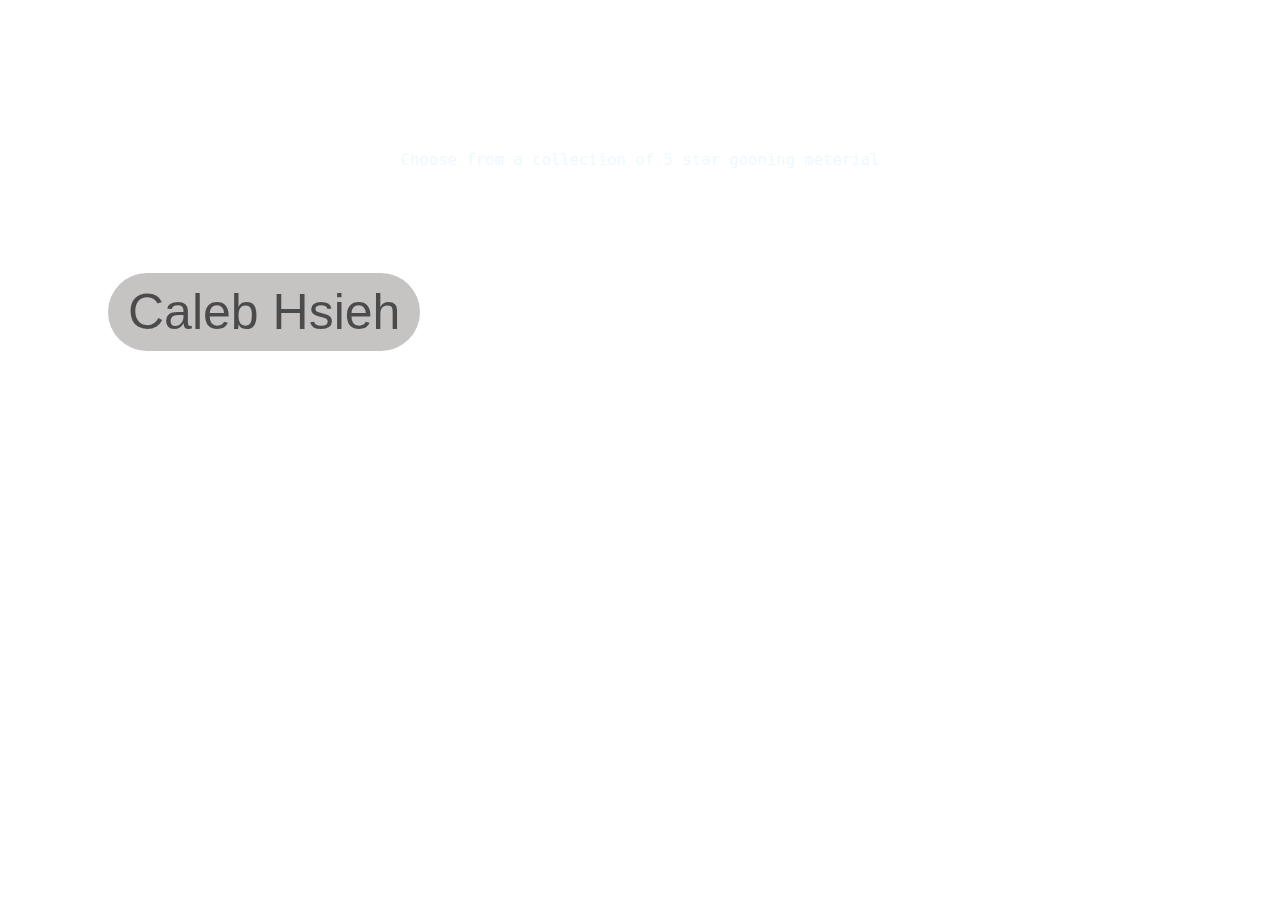
==== index.html @ 748c04d9 "Update index.html" ====
<!DOCTYPE html>
<head>
  <h1 class="title">GoonHub</h1>
  <link rel="stylesheet" type = "text/css" href="https://nahug4.github.io/GoonHub/style.css" />
</head>
<button id="caleb">Caleb Hsieh</button>

<script src="script.js"></script>
<body>
  <p class="main-text">Choose from a collection of 5 star gooning meterial</p>
</body>
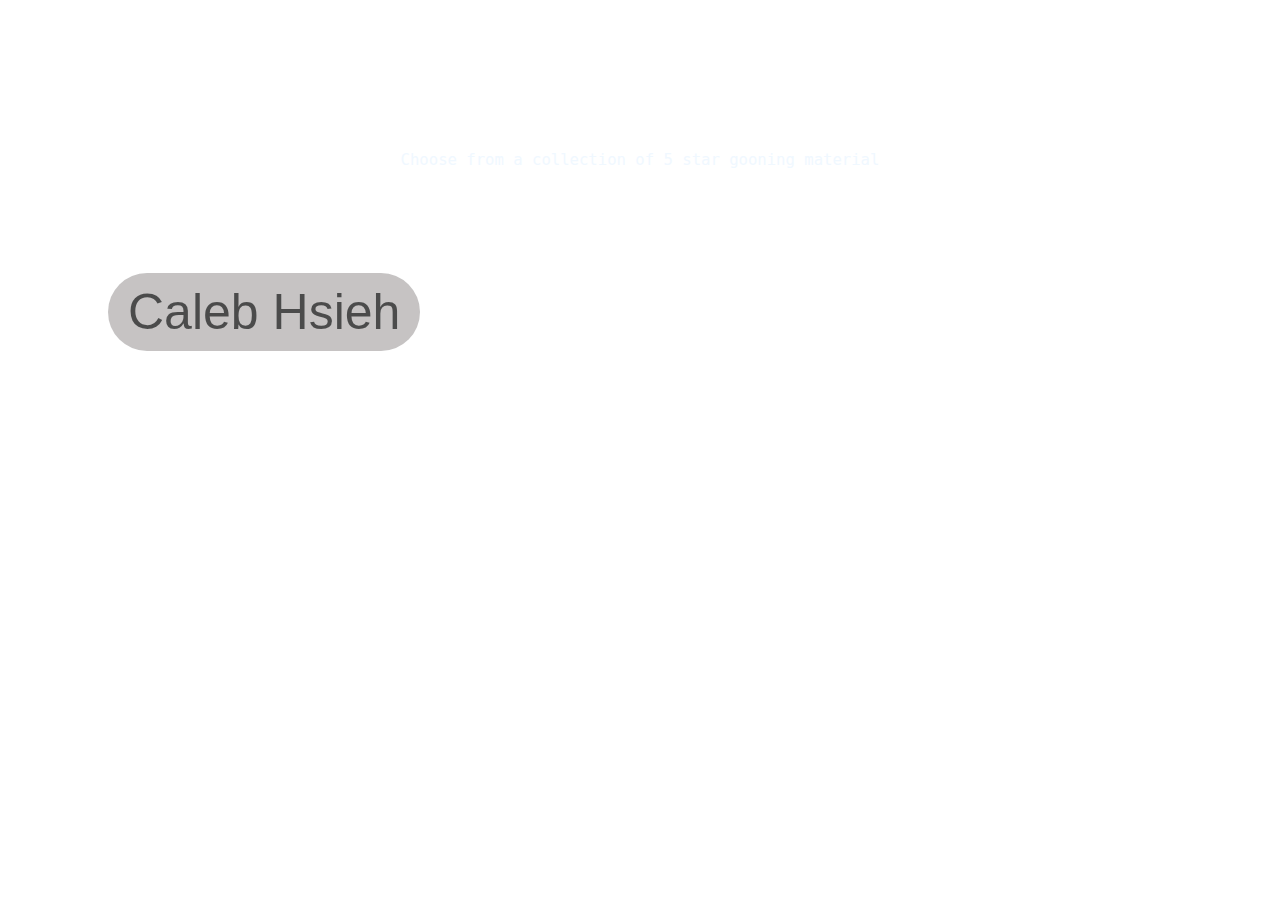
==== commit f8416c93: "Update index.html" ====
--- a/index.html
+++ b/index.html
@@ -7,5 +7,5 @@
 
 <script src="script.js"></script>
 <body>
-  <p class="main-text">Choose from a collection of 5 star gooning meterial</p>
+  <p class="main-text">Choose from a collection of 5 star gooning material</p>
 </body>
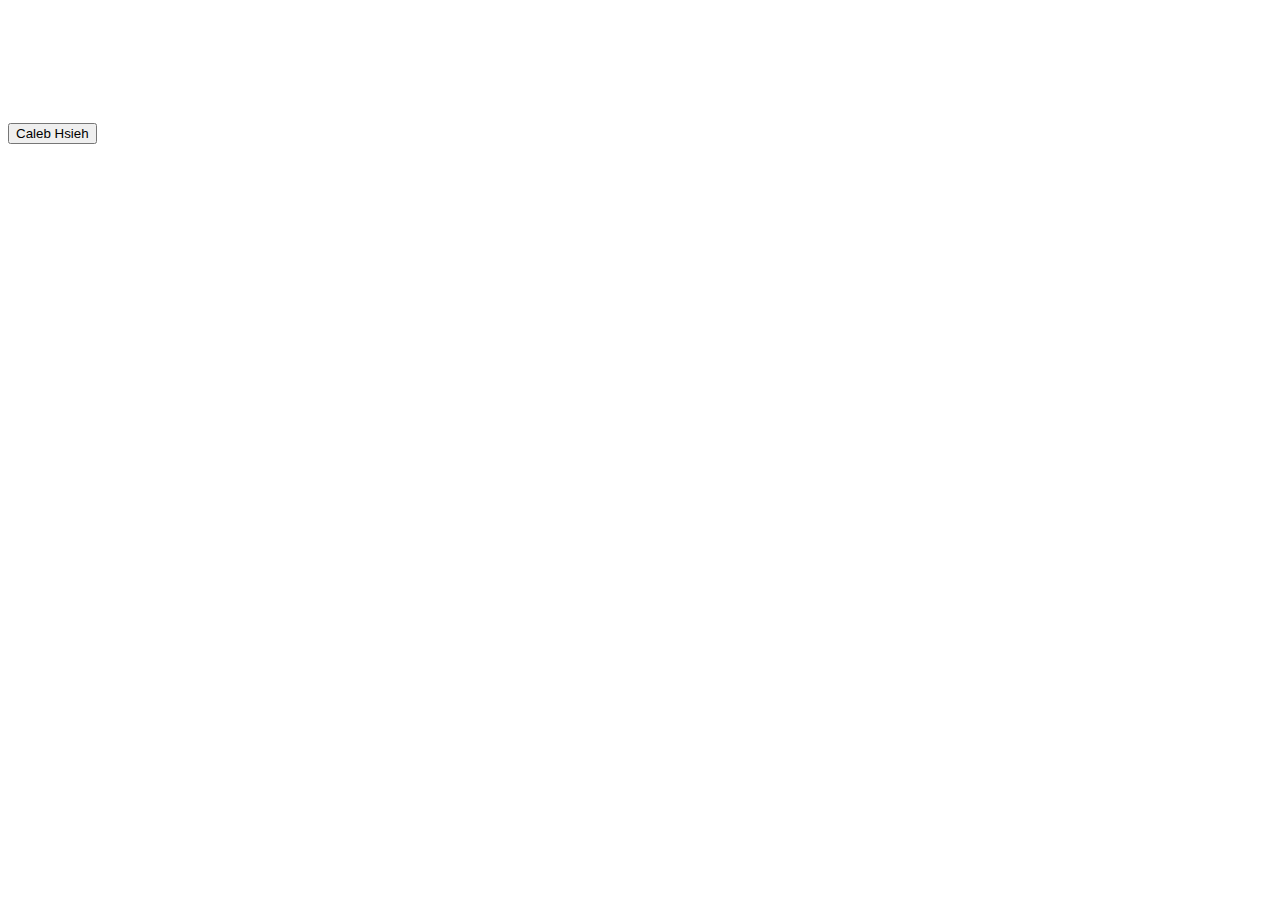
==== commit 547e12d2: "Update index.html" ====
--- a/index.html
+++ b/index.html
@@ -3,7 +3,7 @@
   <h1 class="title">GoonHub</h1>
   <link rel="stylesheet" type = "text/css" href="https://nahug4.github.io/GoonHub/style.css" />
 </head>
-<button id="caleb">Caleb Hsieh</button>
+<button id="buttons">Caleb Hsieh</button>
 
 <script src="script.js"></script>
 <body>
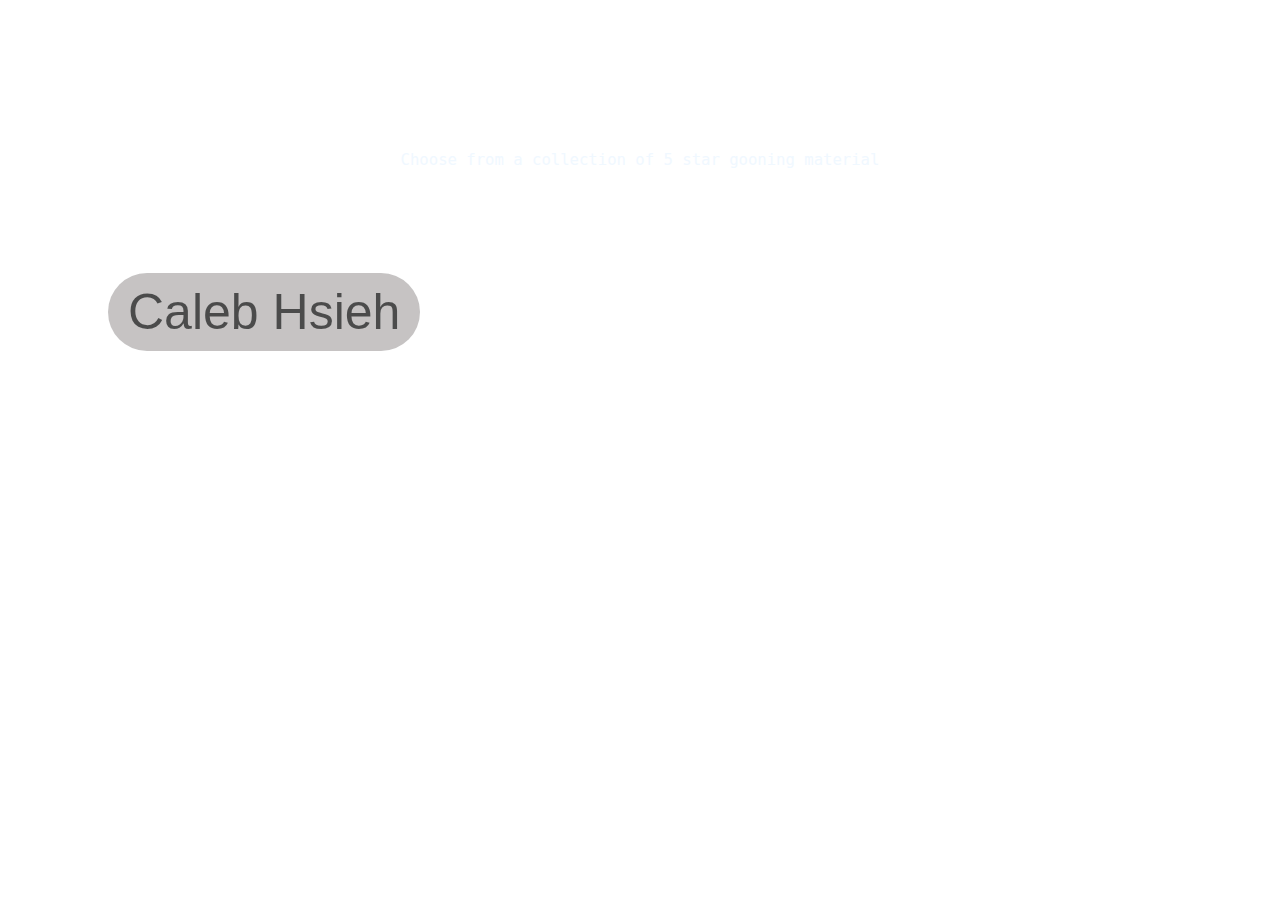
==== commit e974e981: "Update index.html" ====
--- a/index.html
+++ b/index.html
@@ -3,7 +3,7 @@
   <h1 class="title">GoonHub</h1>
   <link rel="stylesheet" type = "text/css" href="https://nahug4.github.io/GoonHub/style.css" />
 </head>
-<button id="buttons">Caleb Hsieh</button>
+<button id="caleb">Caleb Hsieh</button>
 
 <script src="script.js"></script>
 <body>
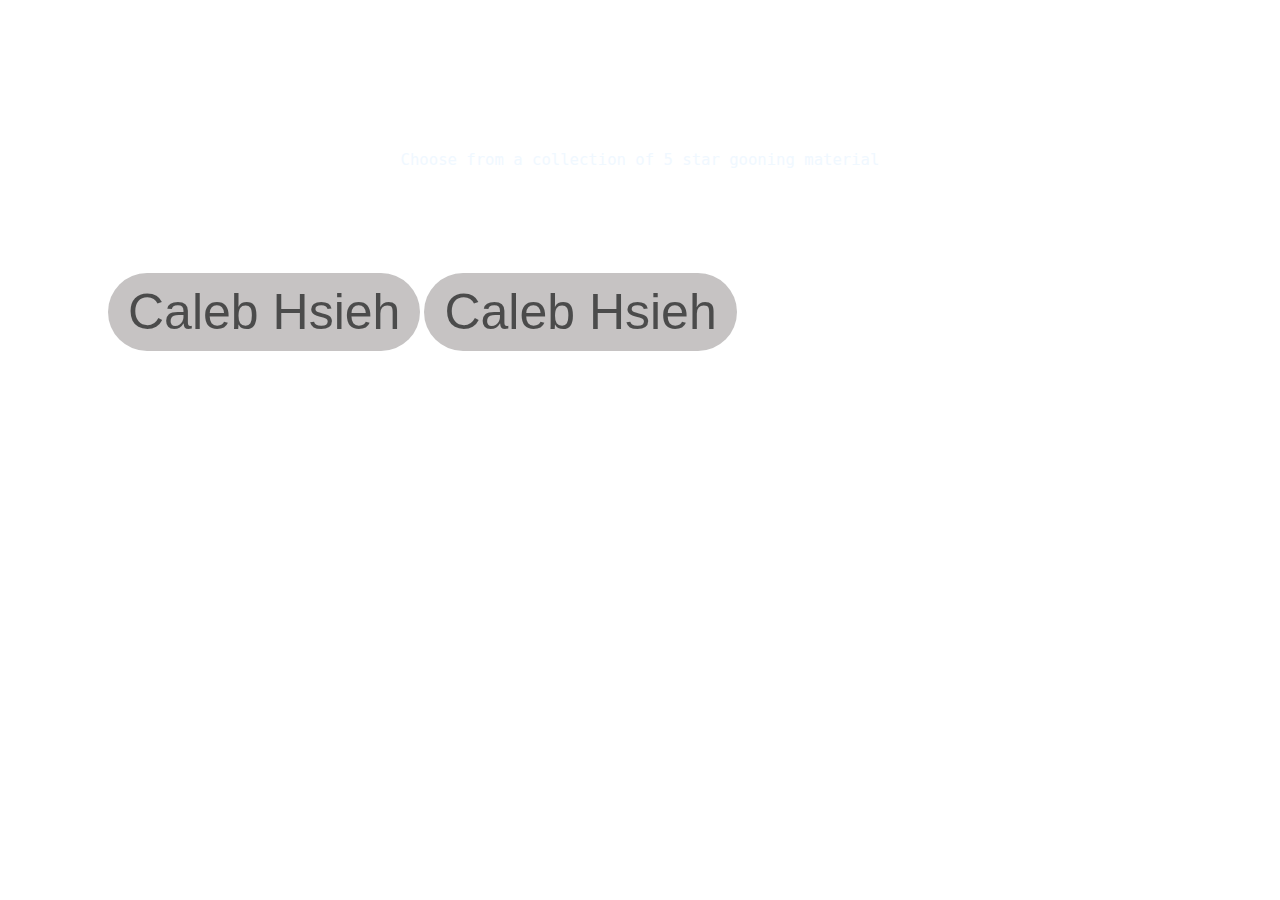
==== commit 8df09ea8: "Update index.html" ====
--- a/index.html
+++ b/index.html
@@ -4,6 +4,8 @@
   <link rel="stylesheet" type = "text/css" href="https://nahug4.github.io/GoonHub/style.css" />
 </head>
 <button id="caleb">Caleb Hsieh</button>
+<button id="caleb">Caleb Hsieh</button>
+
 
 <script src="script.js"></script>
 <body>
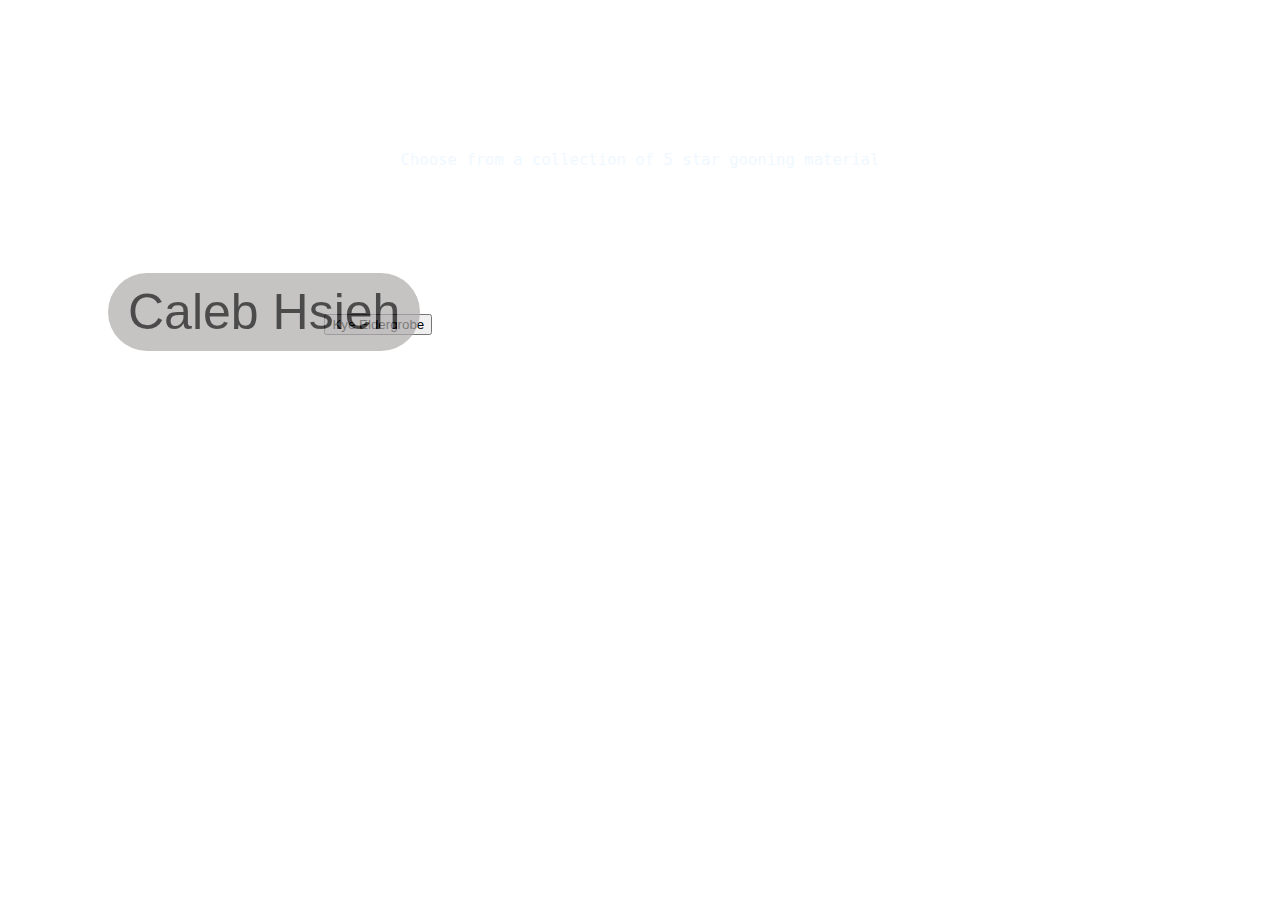
==== commit 3a699635: "Update index.html" ====
--- a/index.html
+++ b/index.html
@@ -4,7 +4,7 @@
   <link rel="stylesheet" type = "text/css" href="https://nahug4.github.io/GoonHub/style.css" />
 </head>
 <button id="caleb">Caleb Hsieh</button>
-<button id="caleb">Caleb Hsieh</button>
+<button id="kye">Kye Eldergrobe</button>
 
 
 <script src="script.js"></script>
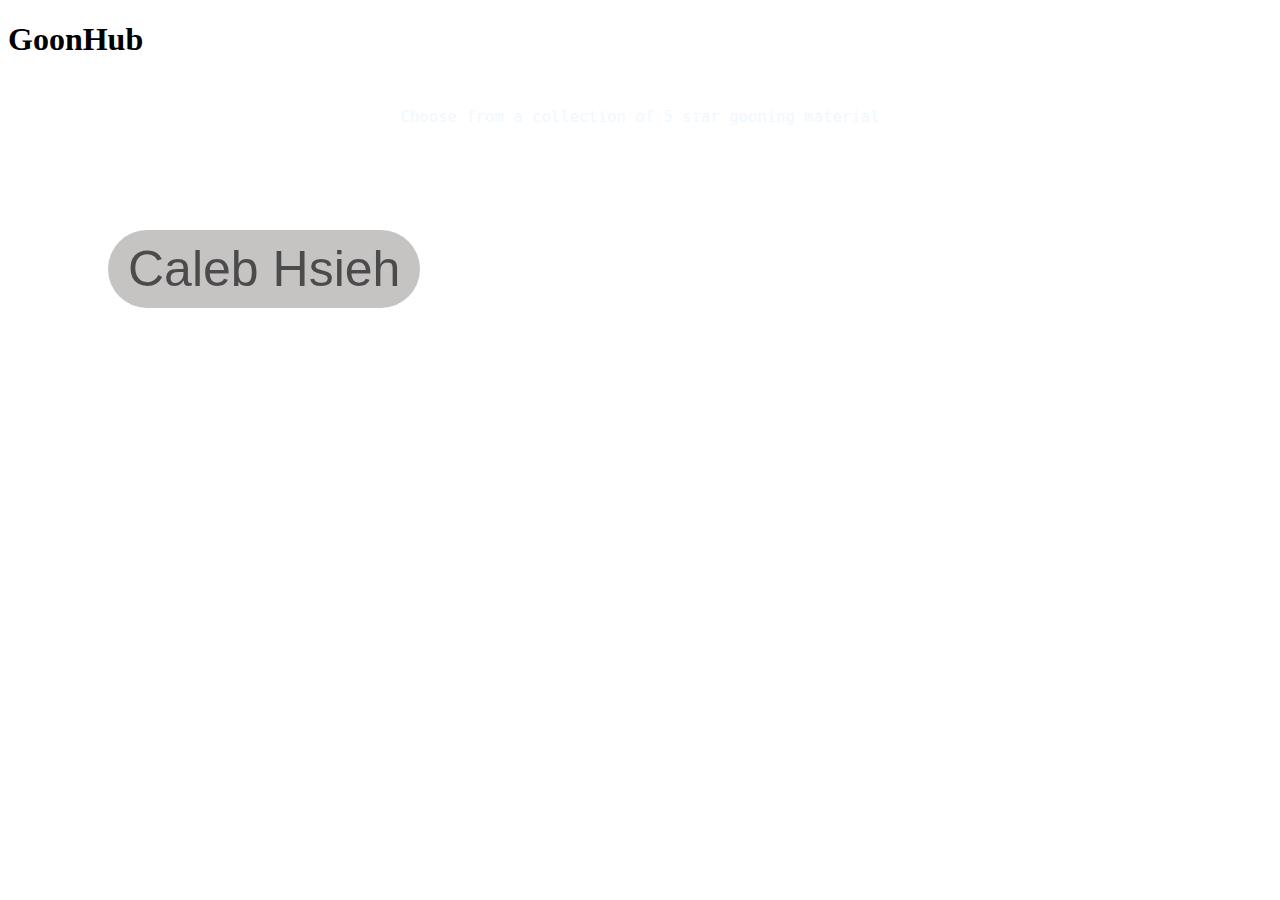
==== commit f19a4827: "Update index.html" ====
--- a/index.html
+++ b/index.html
@@ -4,7 +4,6 @@
   <link rel="stylesheet" type = "text/css" href="https://nahug4.github.io/GoonHub/style.css" />
 </head>
 <button id="caleb">Caleb Hsieh</button>
-<button id="kye">Kye Eldergrobe</button>
 
 
 <script src="script.js"></script>
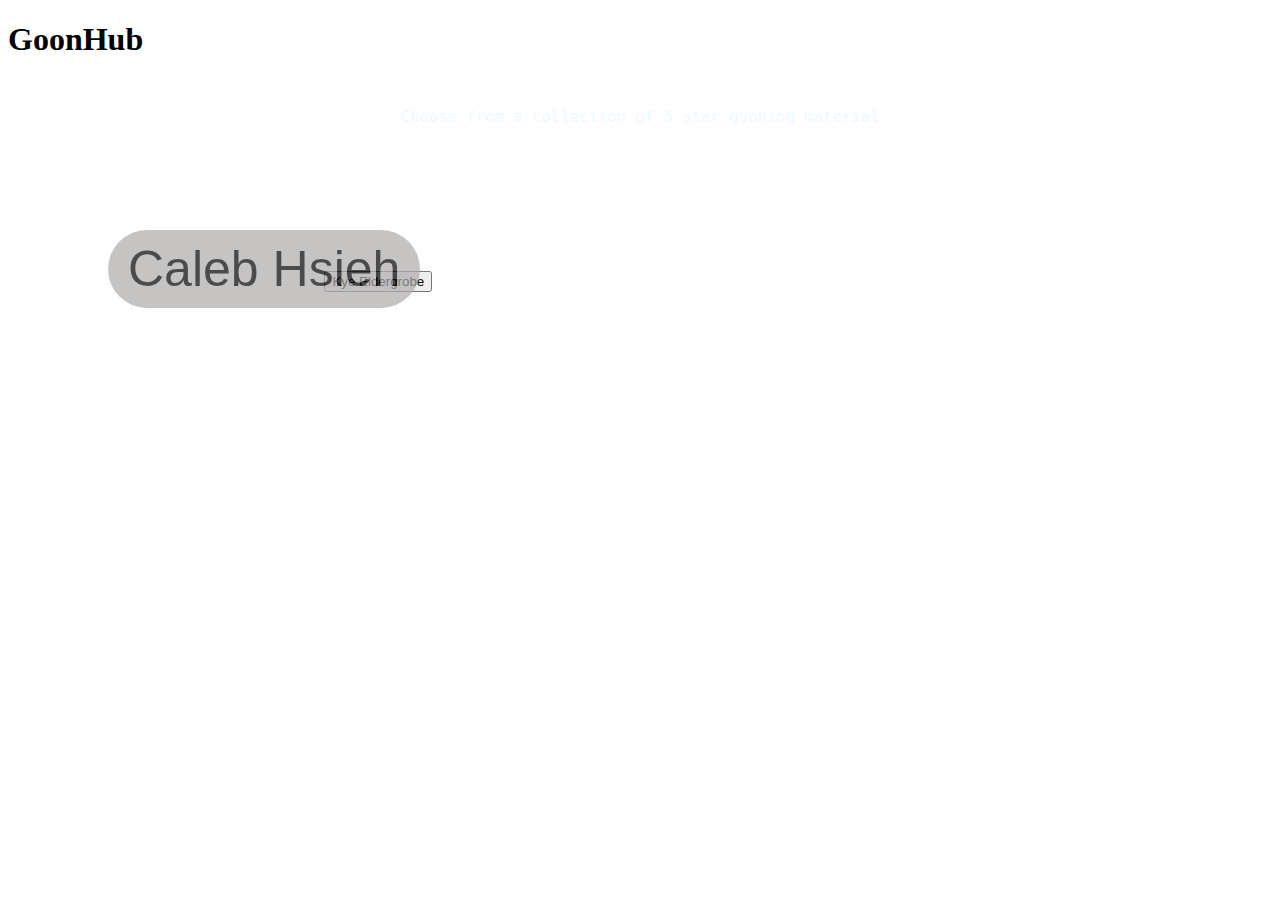
==== commit 91addde3: "Update index.html" ====
--- a/index.html
+++ b/index.html
@@ -4,6 +4,7 @@
   <link rel="stylesheet" type = "text/css" href="https://nahug4.github.io/GoonHub/style.css" />
 </head>
 <button id="caleb">Caleb Hsieh</button>
+<button id="kye">Kye Eldergrobe </button>
 
 
 <script src="script.js"></script>
